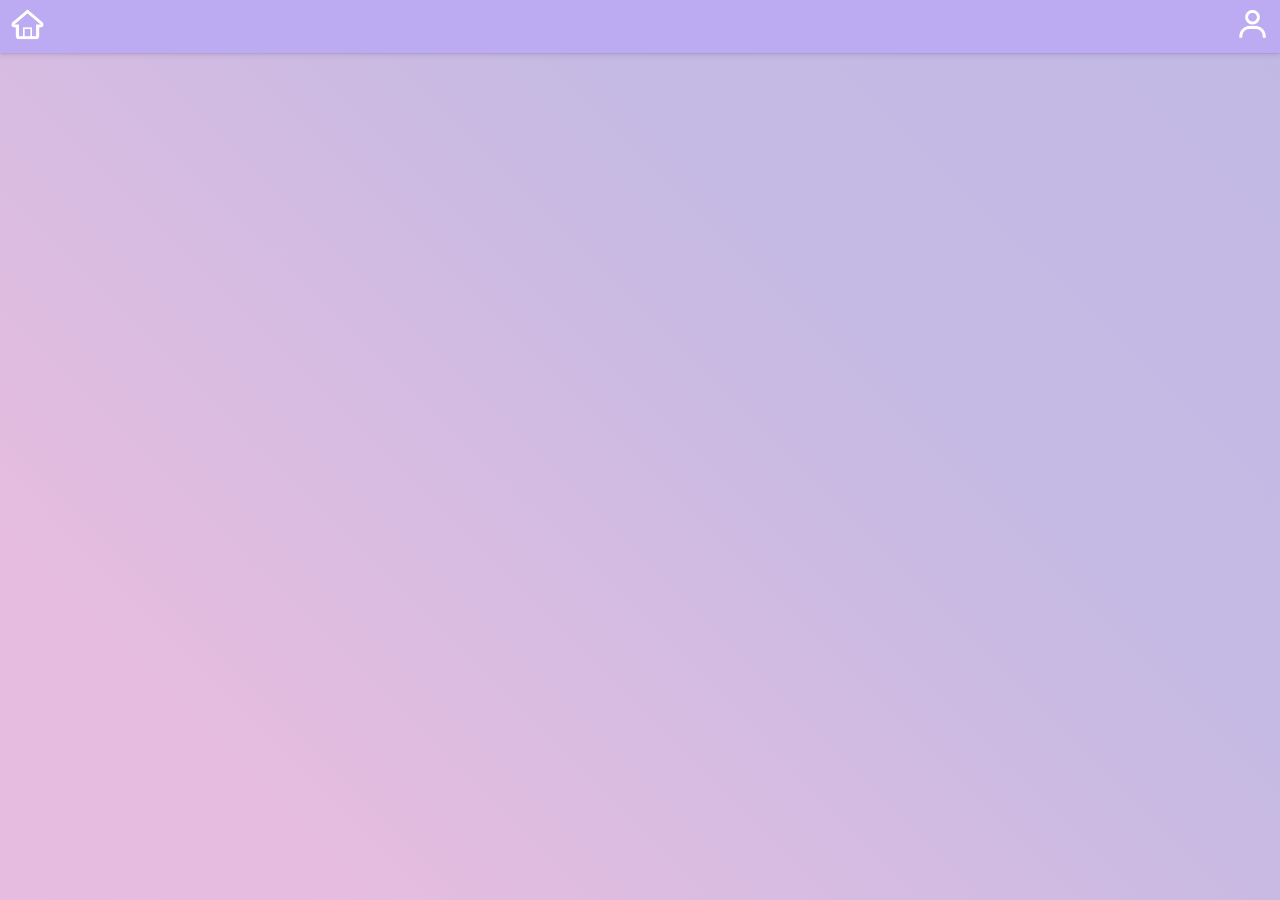
==== pages/gallery.html @ 05b42105 "Criação da estruturas das paginas: calendario, galeria e contatos" ====
<!DOCTYPE html>
<html lang="pt-br">
<head>
    <meta charset="UTF-8">
    <meta http-equiv="X-UA-Compatible" content="IE=edge">
    <meta name="viewport" content="width=device-width, initial-scale=1.0">
    <title>Galeria</title>
    <link rel="stylesheet" href="../src/css/reset.css">
    <link rel="stylesheet" href="../src/css/style.css">
    <link rel="stylesheet" href="../src/css/button.css">
</head>
<body>
    <div class="animationbackground">
    </div>
    <header class="header menu-sup">
        <a href="../index.html"><img class="icon" src="../src/image/icon/216240_home_icon.png" alt="Home"></a>
        <a href="#"><img class="icon" src="../src/image/icon/9054995_bx_user_icon.png" alt="User"></a>
    </header>
</body>
</html>
---- src/css/style.css ----
.animationbackground {
    height: 100vh;
    width: 100vw;
    background: linear-gradient(45deg, hsl(308, 54%, 82%), hsl(308, 49%, 82%), hsl(308, 44%, 82%), hsl(254, 43%, 81%), hsl(254, 48%, 81%), hsl(254, 53%, 81%), hsl(254, 73%, 81%));
    background-size: 300% 300%;
    animation: colors 15s ease infinite;
    position: absolute;
    z-index: -1;
}

@keyframes colors {
    0% {
        background-position: 0% 50%;
    }

    50% {
        background-position: 100% 50%;
    }

    100% {
        background-position: 0% 50%;
    }
}

.header {
    background-color: hsl(254, 73%, 81%);
    box-shadow: rgba(50, 50, 105, 0.15) 0px 2px 5px 0px, rgba(0, 0, 0, 0.05) 0px 1px 1px 0px;
    height: 53px;
}

.icon {
    max-width: 35px;
    margin: 10px;
}

.menu-sup {
    display: flex;
    justify-content: space-between;
    align-items: center;
}

.logo {
    height: calc(50vh - 53px);
    display: flex;
    justify-content: center;
    align-items: center;
}

.menu {
    display: flex;
    justify-content: center;
    align-items: center;
    flex-direction: column;
    gap: 27px;
    height: 50vh;
}
---- src/css/button.css ----
.myButton {
    box-shadow: inset 0px 1px 0px 0px;
    background: linear-gradient(to bottom, hsla(240, 62%, 96%, 0) 5%, hsl(254, 83%, 81%) 100%);
    background-color: hsl(254, 63%, 81%);
    border-radius: 16px;
    border: 1px solid hsl(254, 63%, 81%);
    display: flex;
    cursor: pointer;
    color: #ffffff;
    font-family: Arial;
    font-size: 15px;
    font-weight: bold;
    padding: 10px 24px;
    text-shadow: 0px 1px 0px hsl(254, 63%, 81%);
    width: 185px;
    justify-content: center;
    /* color: white; */
}


.myButton:hover {
    background: linear-gradient(to bottom, #b9a6f7 5%, hsla(240, 62%, 96%, 0) 100%);
    background-color: hsl(254, 63%, 81%);
}

.myButton:active {
    position: relative;
    top: 1px;
}

.label {
    display: flex;
    justify-content: center;
    align-items: center;
    border: 1px solid black;
    background-color: white;
    margin: 10px;
    height: 100px;
    border-radius: 16px;
    box-shadow: rgba(9, 30, 66, 0.25) 0px 4px 8px -2px, rgba(9, 30, 66, 0.08) 0px 0px 0px 1px;

}

.label:active {
    position: relative;
    top: 1px;
    box-shadow: 0px;
}

.contact {
    align-items: center;
    justify-content: center;

}
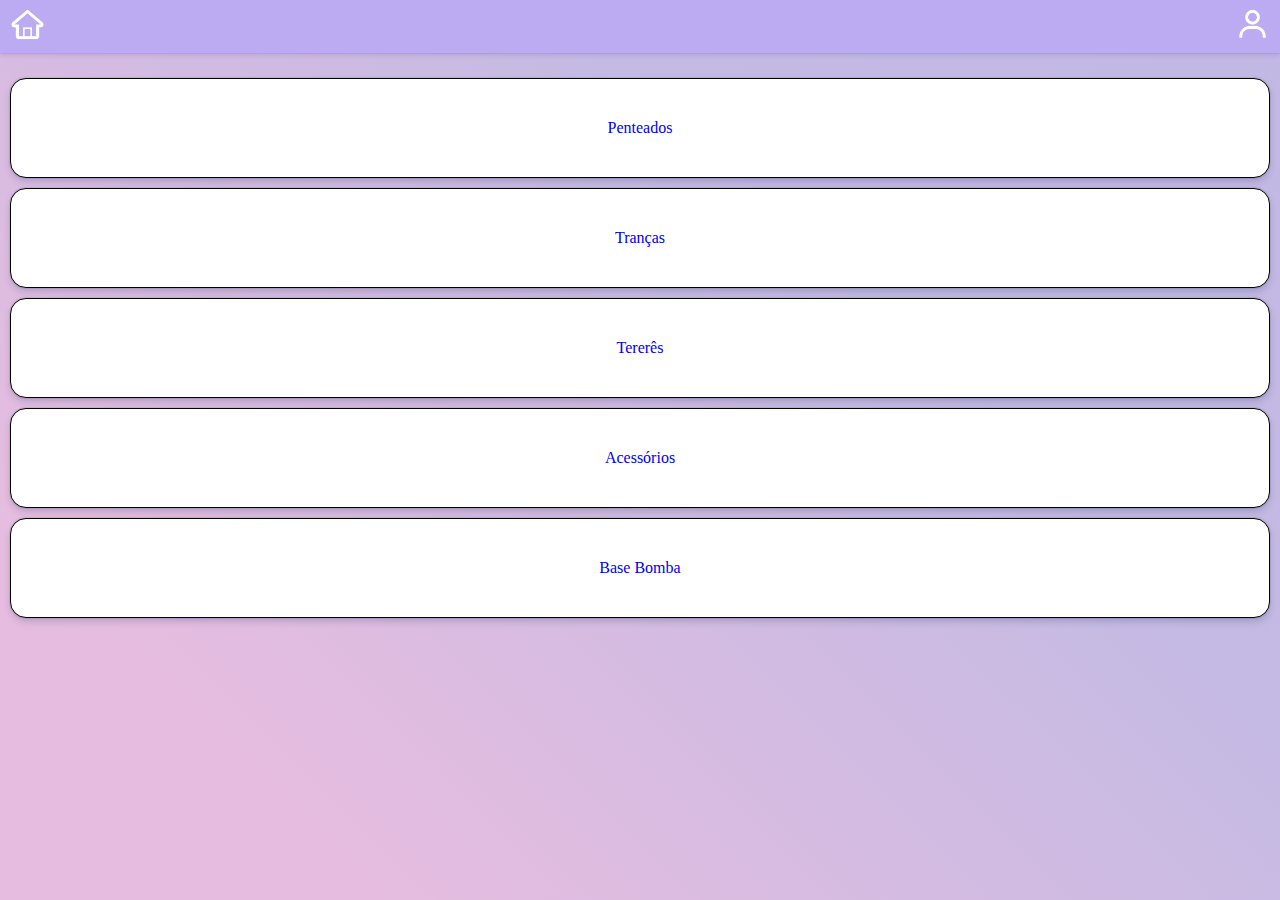
==== commit 7c7a9ba6: "Creating Gallery" ====
--- a/pages/gallery.html
+++ b/pages/gallery.html
@@ -1,5 +1,6 @@
 <!DOCTYPE html>
 <html lang="pt-br">
+
 <head>
     <meta charset="UTF-8">
     <meta http-equiv="X-UA-Compatible" content="IE=edge">
@@ -9,6 +10,7 @@
     <link rel="stylesheet" href="../src/css/style.css">
     <link rel="stylesheet" href="../src/css/button.css">
 </head>
+
 <body>
     <div class="animationbackground">
     </div>
@@ -16,5 +18,15 @@
         <a href="../index.html"><img class="icon" src="../src/image/icon/216240_home_icon.png" alt="Home"></a>
         <a href="#"><img class="icon" src="../src/image/icon/9054995_bx_user_icon.png" alt="User"></a>
     </header>
+    <div class="margin">
+    </div>
+    <main class="main">
+        <a href="#" class="label">Penteados</a>
+        <a href="#" class="label">Tranças</a>
+        <a href="#" class="label">Tererês</a>
+        <a href="#" class="label">Acessórios</a>
+        <a href="#" class="label">Base Bomba</a>
+    </main>
 </body>
+
 </html>--- a/src/css/style.css
+++ b/src/css/style.css
@@ -53,4 +53,8 @@
     flex-direction: column;
     gap: 27px;
     height: 50vh;
+}
+
+.margin {
+    height: 15px;
 }